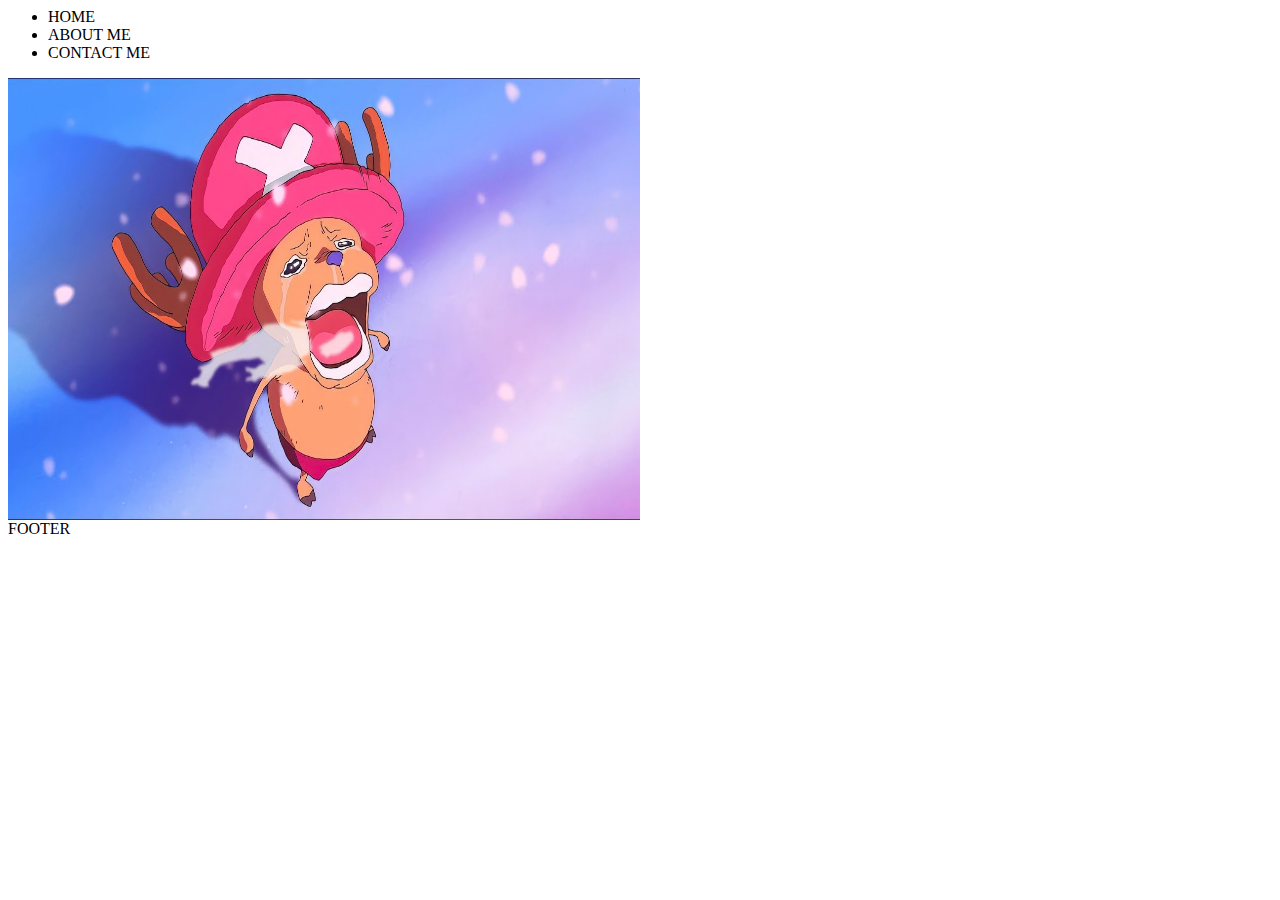
==== index.html @ a757c08e "new stuff" ====
<html>
    <head></head>
    <body>
        <!-- Nav bar start -->
        <div>
            <ul>
                <li>HOME</li>
                <li>ABOUT ME</li>
                <li>CONTACT ME</li>
            </ul>
        </div>
        <!-- Nav bar end -->

        <!-- CONTENT 1 -->
        <div>
            <img src="maxresdefault.jpg" width="50%" height="50%" />
        </div>
        <!-- CONTENT 1 END -->

        <!-- FOOTER -->
        <div>
            FOOTER 
        </div>

        <!-- FOOTER END -->
    </body>
</html>
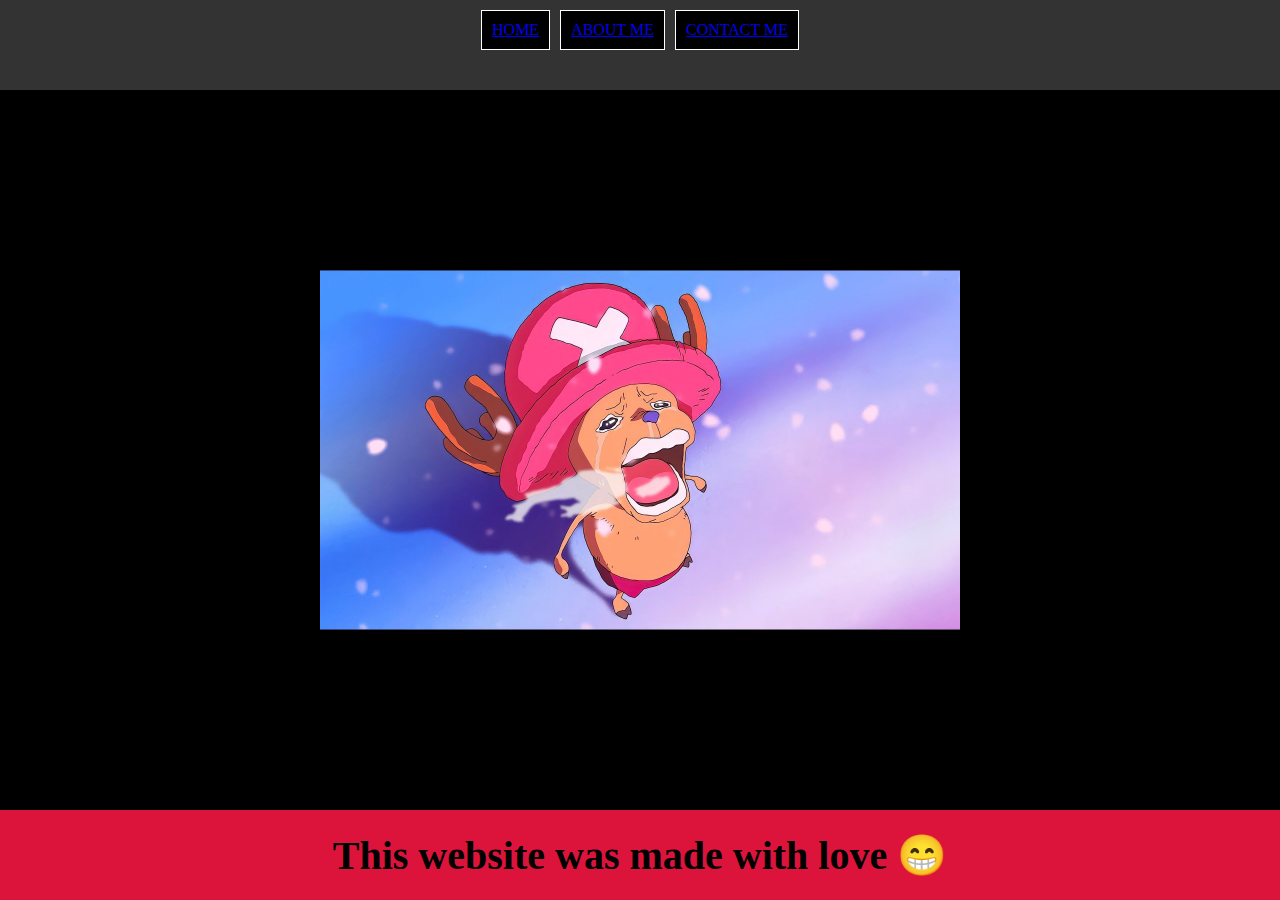
==== commit 9df80b50: "modified index with new youtube and twitter images" ====
--- a/index.html
+++ b/index.html
@@ -1,27 +1,38 @@
 <html>
-    <head></head>
+    <head>
+        <title>My Web</title>
+        <link rel="stylesheet" href="styles.css" />
+    </head>
     <body>
+        <div class="container-body"> </div>
         <!-- Nav bar start -->
-        <div>
-            <ul>
-                <li>HOME</li>
-                <li>ABOUT ME</li>
-                <li>CONTACT ME</li>
+        <div class="container-navbar">
+            <ul class="ul-navbar">
+                <li class="li-navbar">
+                    <a href="#">HOME</a>
+                </li>
+                <li class="li-navbar">
+                    <a href="about.html">ABOUT ME</a>
+                </li>
+                <li class="li-navbar">
+                    <a href="contact.html">CONTACT ME</a>
+                </li>
             </ul>
         </div>
         <!-- Nav bar end -->
 
         <!-- CONTENT 1 -->
-        <div>
-            <img src="maxresdefault.jpg" width="50%" height="50%" />
+        <div class="container-content">
+            <img src="maxresdefault.jpg" class="img-content" />
         </div>
         <!-- CONTENT 1 END -->
 
         <!-- FOOTER -->
-        <div>
-            FOOTER 
+        <div class="container-footer">
+            <h1 class="h1-footer">This website was made with love &#128513; </h1>
         </div>
 
         <!-- FOOTER END -->
+        </div>
     </body>
 </html>--- a/styles.css
+++ b/styles.css
@@ -0,0 +1,64 @@
+*,
+html {
+    margin: 0;
+    padding: 0;
+}
+
+.container-body {
+    
+}
+
+/* Notes: vh => vertical heighet */
+
+/* Navbar */
+.container-navbar {
+    background-color: #333;
+    width: 100%;
+    height: 10vh;
+}
+
+.ul-navbar {
+    display: flex;
+    height: 60px;
+    justify-content: center;
+    align-items: center;
+}
+
+.li-navbar {
+    border: 1px solid white;
+    background-color: black;
+    list-style-type: none;
+    padding: 10px;
+    margin: 5px;
+    color: white;
+    
+}
+
+/* Content */
+
+.container-content {
+    background-color: black;
+    display: flex;
+    justify-content: center;
+    align-items: center;
+    height: 80vh;
+}
+
+.img-content {
+    width: 50%;
+    height: 50%;
+}
+
+/* Footer */
+
+.container-footer {
+    background-color: crimson;
+    display: flex;
+    justify-content: center;
+    align-items: center;
+    height: 10vh;
+}
+
+.h1-footer {
+    font-size: 40px;
+}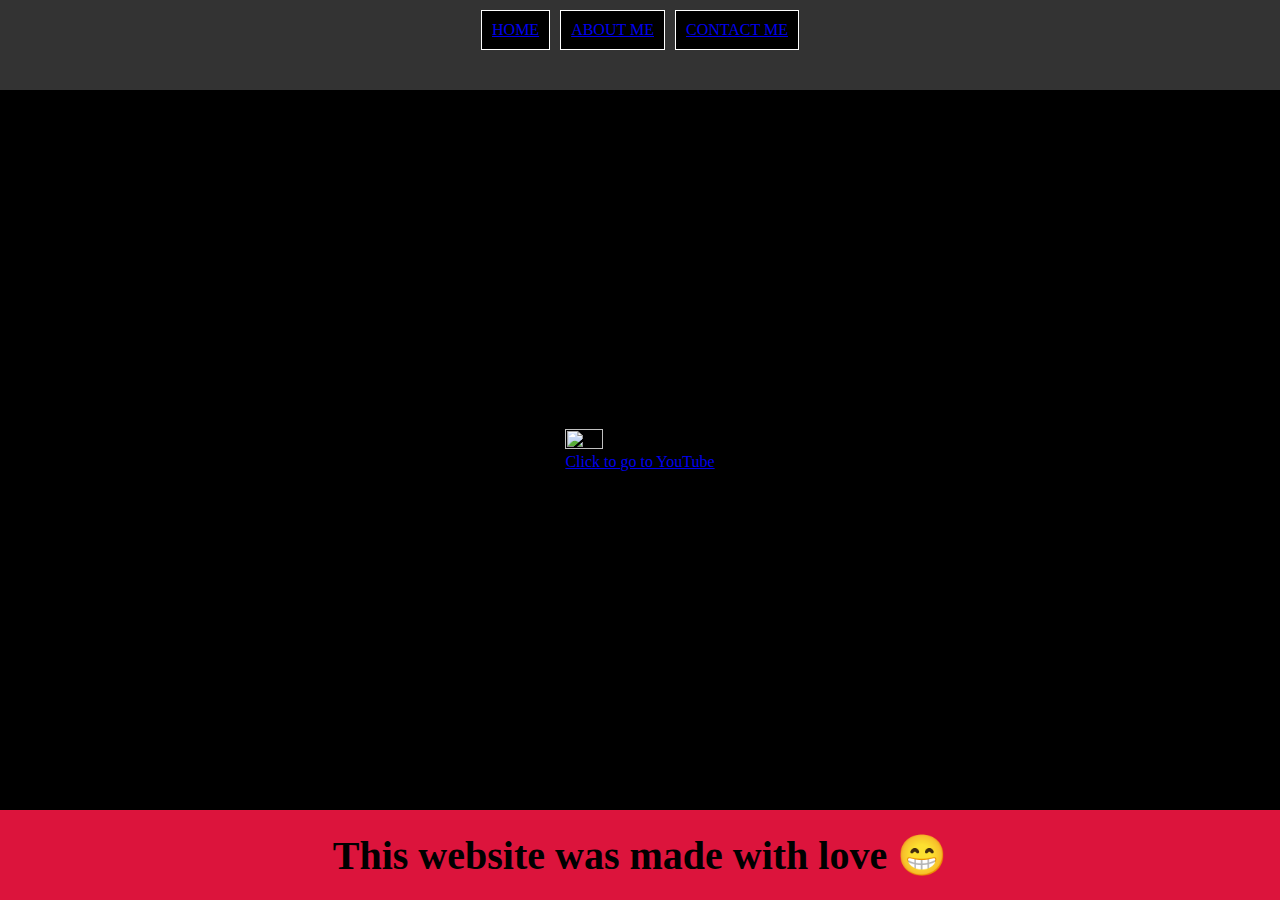
==== commit 83b427fb: "added a !doctype html" ====
--- a/index.html
+++ b/index.html
@@ -1,38 +1,43 @@
+<!DOCTYPE html>
 <html>
-    <head>
-        <title>My Web</title>
-        <link rel="stylesheet" href="styles.css" />
-    </head>
-    <body>
-        <div class="container-body"> </div>
-        <!-- Nav bar start -->
-        <div class="container-navbar">
-            <ul class="ul-navbar">
-                <li class="li-navbar">
-                    <a href="#">HOME</a>
-                </li>
-                <li class="li-navbar">
-                    <a href="about.html">ABOUT ME</a>
-                </li>
-                <li class="li-navbar">
-                    <a href="contact.html">CONTACT ME</a>
-                </li>
-            </ul>
-        </div>
-        <!-- Nav bar end -->
+<head>
+    <title>My Web</title>
+    <link rel="stylesheet" href="styles.css" />
+</head>
+<body>
+    <div class="container-body"> </div>
+    <!-- Nav bar start -->
+    <div class="container-navbar">
+        <ul class="ul-navbar">
+            <li class="li-navbar">
+                <a href="#" class="a-navbar">HOME</a>
+            </li>
+            <li class="li-navbar">
+                <a href="about.html" class="a-navbar">ABOUT ME</a>
+            </li>
+            <li class="li-navbar">
+                <a href="contact.html" class="a-navbar">CONTACT ME</a>
+            </li>
+        </ul>
+    </div>
+    <!-- Nav bar end -->
 
-        <!-- CONTENT 1 -->
-        <div class="container-content">
-            <img src="maxresdefault.jpg" class="img-content" />
-        </div>
-        <!-- CONTENT 1 END -->
+    <!-- CONTENT 1 -->
+    <div class="container-content">
+        <a href="https://www.youtube.com/watch?v=71a2zeC71gk&list=PLc6SEcJkQ6DzVY6THm3prtUU6HKMqpZSH&index=1&t=5007s&ab_channel=DeaAfrizal" class="a-content">
+            <img src="yutub.png" class="img-content" />
+            <p>Click to go to YouTube</p>
+        </a>
+    </div>
+    <!-- CONTENT 1 END -->
 
-        <!-- FOOTER -->
-        <div class="container-footer">
-            <h1 class="h1-footer">This website was made with love &#128513; </h1>
-        </div>
+    <!-- FOOTER -->
+    <div class="container-footer">
+        <h1 class="h1-footer">This website was made with love &#128513; </h1>
+    </div>
 
-        <!-- FOOTER END -->
-        </div>
-    </body>
+    <!-- FOOTER END -->
+    </div>
+</body>
+
 </html>